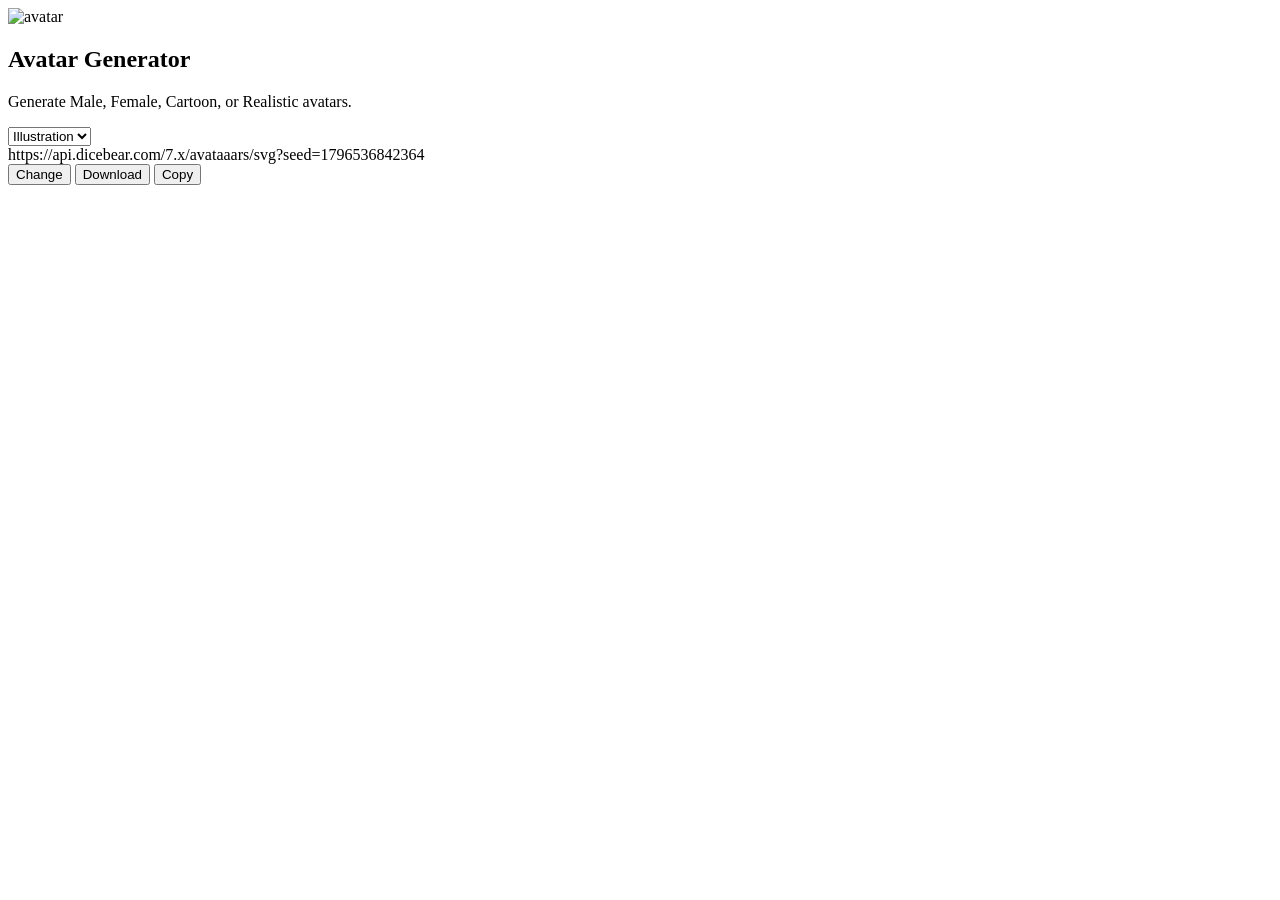
==== avatar_generater/index.html @ 5a5983b2 "Project-2" ====
<!doctype html>
<html lang="en">
  <head>
    <meta charset="UTF-8" />
    <meta name="viewport" content="width=device-width, initial-scale=1.0" />
    <title>Document</title>
    <script src="https://cdn.jsdelivr.net/npm/@tailwindcss/browser@4"></script>
    <script src="https://cdn.jsdelivr.net/npm/sweetalert2@11"></script>
    <script defer src="./app.js"></script>
  </head>
  <body
    class="min-h-screen flex items-center justify-center bg-[linear-gradient(210deg,#a31c4c,#d4c348)]"
  >
    <!-- Avatar-Container -->
    <div
      class="rounded-xl text-white p-7 max-w-md bg-black/40 min-h-[400px] backdrop-blur-md shadow shadow-lg"
    >
      <!-- Avatar -->
      <div
        class="flex items-center justify-center border-5 border-[#a31c4c]/80 bg-white shadow shadow shadow-xl rounded-full overflow-hidden w-32 h-32 mx-auto"
      >
        <img
          class="object-cover w-full "
          id="avatar"
          src="[data-uri]"
          alt="avatar"
        />
      </div>

      <!-- Avatar-Content -->
      <div class="space-y-4">
        <!-- Avatar-Info -->
        <div class="text-center space-y-1">
          <h2 class="text-2xl font-bold tracking-wide">Avatar Generator</h2>
          <p class="text-white/80 text-md">
            Generate Male, Female, Cartoon, or Realistic avatars.
          </p>
        </div>

        <!-- Avarat-Type -->
        <select
          class="w-full border border-white rounded-md p-2 outline-none bg-black/50"
          id="avatarType"
        ></select>

        <!-- Avatar-Url -->
        <div
          id="avatarUrl"
          class="rounded-md p-1 py-2 text-sm bg-black/50 w-full overflow-hidden"
        >
          image/jpeg;base64,/9j/4AAQSkZJRgABAQAAAQABAAD
        </div>

        <!-- Avatar-Actions -->
        <div class="flex items-center justify-center gap-4">
          <button
            class="flex-1 hover:scale-105 hover:transition-transform cursor-pointer rounded-md bg-black/60 shadow shadow-lg py-2"
            id="changeAvatar"
          >
            Change
          </button>
          <button
            class="flex-1 hover:scale-105 hover:transition-transform cursor-pointer rounded-md bg-black/60 shadow shadow-lg py-2"
            id="downloadAvatar"
          >
            Download
          </button>
          <button
            class="flex-1 hover:scale-105 hover:transition-transform cursor-pointer rounded-md bg-black/60 shadow shadow-lg py-2"
            id="copyAvatar"
          >
            Copy
          </button>
        </div>
      </div>
    </div>
  </body>
</html>
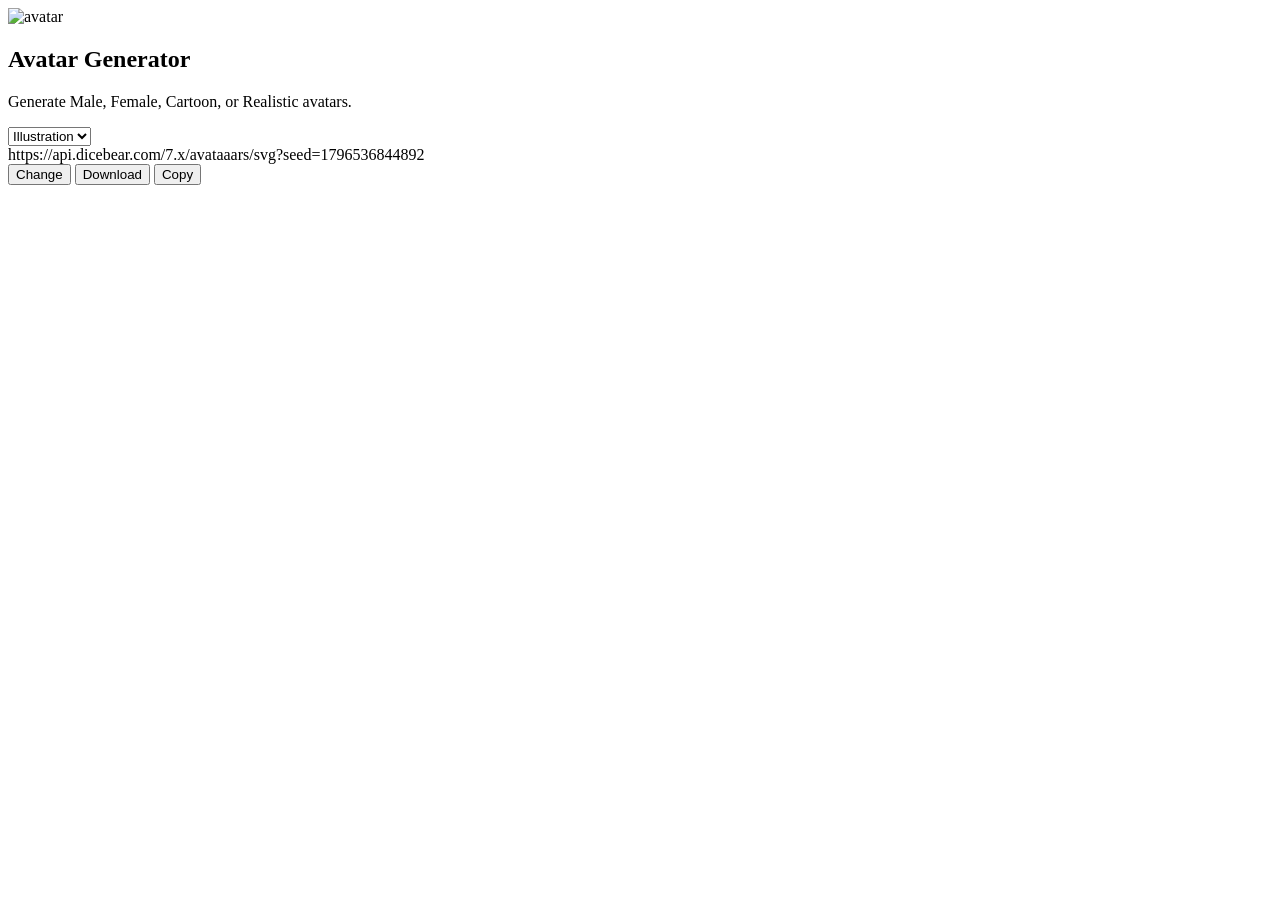
==== commit 4922c32e: "change" ====
--- a/avatar_generater/index.html
+++ b/avatar_generater/index.html
@@ -9,7 +9,7 @@
     <script defer src="./app.js"></script>
   </head>
   <body
-    class="min-h-screen flex items-center justify-center bg-[linear-gradient(210deg,#a31c4c,#d4c348)]"
+    class="min-h-screen p-3 flex items-center justify-center bg-[linear-gradient(210deg,#a31c4c,#d4c348)]"
   >
     <!-- Avatar-Container -->
     <div
@@ -48,25 +48,25 @@
           id="avatarUrl"
           class="rounded-md p-1 py-2 text-sm bg-black/50 w-full overflow-hidden"
         >
-          image/jpeg;base64,/9j/4AAQSkZJRgABAQAAAQABAAD
+         
         </div>
 
         <!-- Avatar-Actions -->
         <div class="flex items-center justify-center gap-4">
           <button
-            class="flex-1 hover:scale-105 hover:transition-transform cursor-pointer rounded-md bg-black/60 shadow shadow-lg py-2"
+            class="flex-1 hover:scale-105 text-sm md:text-[16px]  hover:transition-transform cursor-pointer rounded-md bg-black/60 shadow shadow-lg py-2"
             id="changeAvatar"
           >
             Change
           </button>
           <button
-            class="flex-1 hover:scale-105 hover:transition-transform cursor-pointer rounded-md bg-black/60 shadow shadow-lg py-2"
+            class="flex-1 hover:scale-105 text-sm md:text-[16px]  hover:transition-transform cursor-pointer rounded-md bg-black/60 shadow shadow-lg py-2"
             id="downloadAvatar"
           >
             Download
           </button>
           <button
-            class="flex-1 hover:scale-105 hover:transition-transform cursor-pointer rounded-md bg-black/60 shadow shadow-lg py-2"
+            class="flex-1 hover:scale-105 text-sm md:text-[16px]   hover:transition-transform cursor-pointer rounded-md bg-black/60 shadow shadow-lg py-2"
             id="copyAvatar"
           >
             Copy
